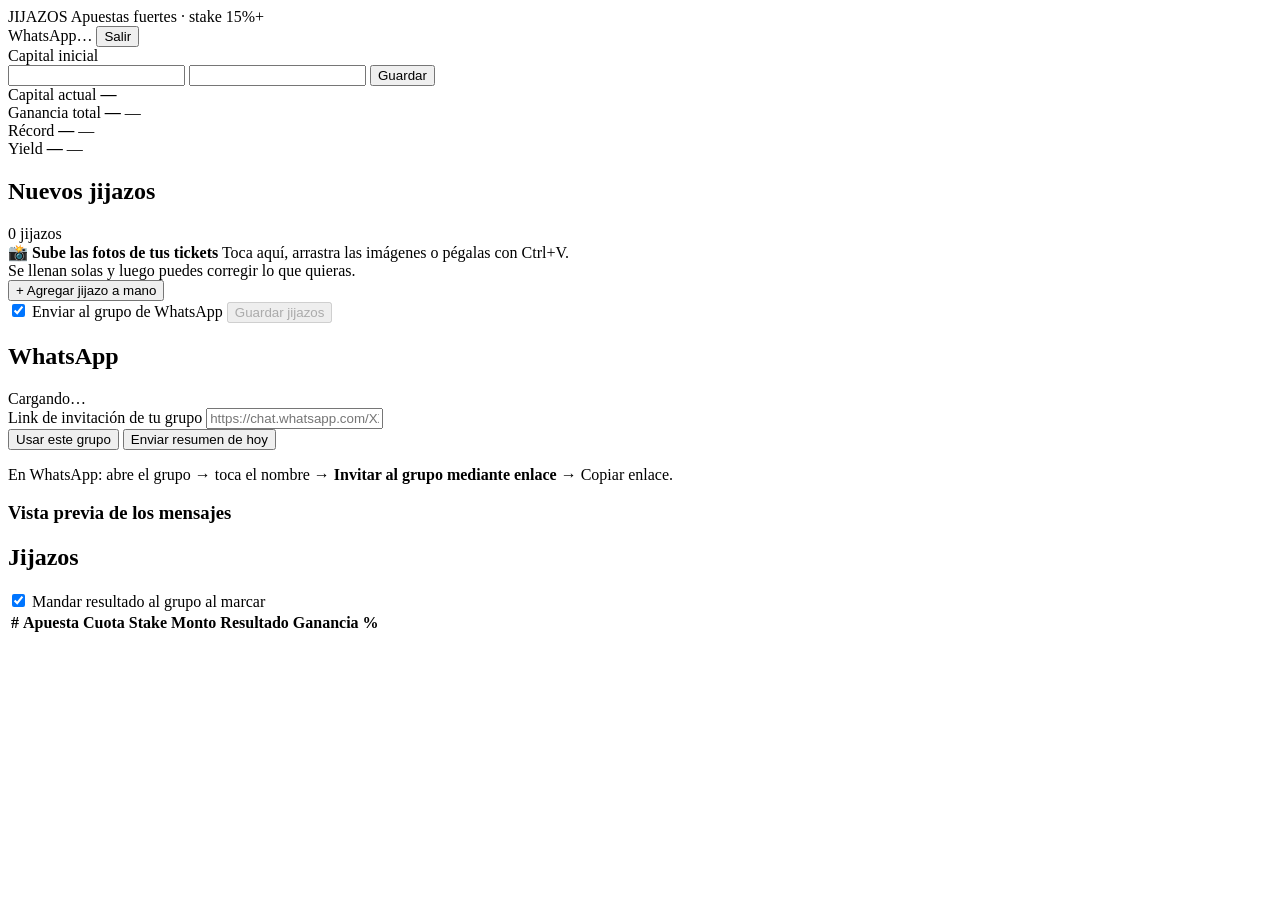
==== public/index.html @ c949dd07 "JIJAZOS: dashboard de apuestas fuertes (stake 15%+), página /diario y bot de WhatsApp Co-Authored-By" ====
<!DOCTYPE html>
<html lang="es">
<head>
  <meta charset="UTF-8">
  <meta name="viewport" content="width=device-width, initial-scale=1.0">
  <title>JIJAZOS · Dashboard</title>
  <link rel="preconnect" href="https://fonts.googleapis.com">
  <link href="https://fonts.googleapis.com/css2?family=Anton&family=Manrope:wght@400;500;700;800&family=IBM+Plex+Mono:wght@500;700&display=swap" rel="stylesheet">
  <link rel="stylesheet" href="/css/styles.css">
</head>
<body>
  <header class="barra">
    <div class="marca">
      <span class="marca-logo">JIJAZOS</span>
      <span class="marca-sub">Apuestas fuertes · stake 15%+</span>
    </div>
    <div class="barra-der">
      <span id="wsp-chip" class="chip">WhatsApp…</span>
      <button id="btn-salir" class="btn btn-fantasma">Salir</button>
    </div>
  </header>

  <main class="contenedor">

    <!-- RESUMEN -->
    <section class="stats">
      <article class="stat stat-capital">
        <span class="stat-label">Capital inicial</span>
        <div class="capital-editar">
          <input type="text" id="moneda" class="input-moneda" maxlength="5">
          <input type="number" id="capital-inicial" step="0.01" min="1">
          <button id="btn-guardar-capital" class="btn btn-mini">Guardar</button>
        </div>
      </article>
      <article class="stat">
        <span class="stat-label">Capital actual</span>
        <strong id="stat-capital-actual" class="stat-valor">—</strong>
      </article>
      <article class="stat">
        <span class="stat-label">Ganancia total</span>
        <strong id="stat-ganancia" class="stat-valor">—</strong>
        <span id="stat-porcentaje" class="stat-extra">—</span>
      </article>
      <article class="stat">
        <span class="stat-label">Récord</span>
        <strong id="stat-record" class="stat-valor">—</strong>
        <span id="stat-acierto" class="stat-extra">—</span>
      </article>
      <article class="stat">
        <span class="stat-label">Yield</span>
        <strong id="stat-yield" class="stat-valor">—</strong>
        <span id="stat-en-juego" class="stat-extra">—</span>
      </article>
    </section>

    <div class="rejilla">
      <!-- NUEVA APUESTA -->
      <section class="panel">
        <div class="panel-cabecera">
          <h2>Nuevos jijazos</h2>
          <span id="lote-contador" class="chip">0 jijazos</span>
        </div>

        <label id="zona-tickets" class="zona-tickets">
          <input type="file" id="input-tickets" accept="image/*" multiple hidden>
          <span class="zona-icono">📸</span>
          <strong>Sube las fotos de tus tickets</strong>
          <span>Toca aquí, arrastra las imágenes o pégalas con Ctrl+V.<br>Se llenan solas y luego puedes corregir lo que quieras.</span>
        </label>

        <div id="lote" class="lote"></div>

        <button type="button" id="btn-agregar" class="btn btn-fantasma btn-grande btn-agregar">+ Agregar jijazo a mano</button>

        <div class="lote-pie">
          <label class="check">
            <input type="checkbox" id="f-enviar" checked>
            Enviar al grupo de WhatsApp
          </label>
          <button type="button" id="btn-guardar-lote" class="btn btn-primario btn-grande" disabled>Guardar jijazos</button>
        </div>
      </section>

      <!-- WHATSAPP + VISTA PREVIA -->
      <section class="panel">
        <h2>WhatsApp</h2>
        <div id="wsp-estado" class="wsp-estado">Cargando…</div>
        <div id="wsp-qr" class="wsp-qr" hidden>
          <img id="wsp-qr-img" alt="Código QR de WhatsApp">
          <p>Escanéalo con tu <b>número secundario</b>:<br>WhatsApp → Dispositivos vinculados → Vincular dispositivo</p>
        </div>
        <div id="wsp-link" class="wsp-grupo">
          <label>
            Link de invitación de tu grupo
            <input type="text" id="input-link" placeholder="https://chat.whatsapp.com/XXXXXXXXXXXX">
          </label>
          <div class="fila-botones">
            <button id="btn-usar-link" class="btn btn-mini">Usar este grupo</button>
            <button id="btn-resumen-2" class="btn btn-mini btn-fantasma">Enviar resumen de hoy</button>
          </div>
          <p class="tenue ayuda-link">En WhatsApp: abre el grupo → toca el nombre → <b>Invitar al grupo mediante enlace</b> → Copiar enlace.</p>
        </div>
        <div id="wsp-grupo" class="wsp-grupo" hidden>
          <label>
            Grupo donde se mandan los mensajes
            <select id="sel-grupo"></select>
          </label>
          <div class="fila-botones">
            <button id="btn-guardar-grupo" class="btn btn-mini">Guardar grupo</button>
            <button id="btn-resumen" class="btn btn-mini btn-fantasma">Enviar resumen de hoy</button>
          </div>
        </div>

        <h3>Vista previa de los mensajes</h3>
        <div id="vista-previa" class="vista-previa-lista"></div>
      </section>
    </div>

    <!-- LISTA DE APUESTAS -->
    <section class="panel">
      <div class="panel-cabecera">
        <h2>Jijazos</h2>
        <label class="check">
          <input type="checkbox" id="notificar" checked>
          Mandar resultado al grupo al marcar
        </label>
      </div>
      <div class="tabla-scroll">
        <table class="tabla">
          <thead>
            <tr>
              <th>#</th>
              <th>Apuesta</th>
              <th>Cuota</th>
              <th>Stake</th>
              <th>Monto</th>
              <th>Resultado</th>
              <th>Ganancia</th>
              <th>%</th>
              <th></th>
            </tr>
          </thead>
          <tbody id="lista-apuestas"></tbody>
        </table>
      </div>
      <p id="vacio" class="vacio" hidden>Todavía no hay apuestas. Carga la primera arriba.</p>
    </section>
  </main>

  <div id="toast" class="toast" hidden></div>

  <script src="/vendor/tesseract/tesseract.min.js"></script>
  <script src="/js/ticket.js"></script>
  <script src="/js/app.js"></script>
</body>
</html>
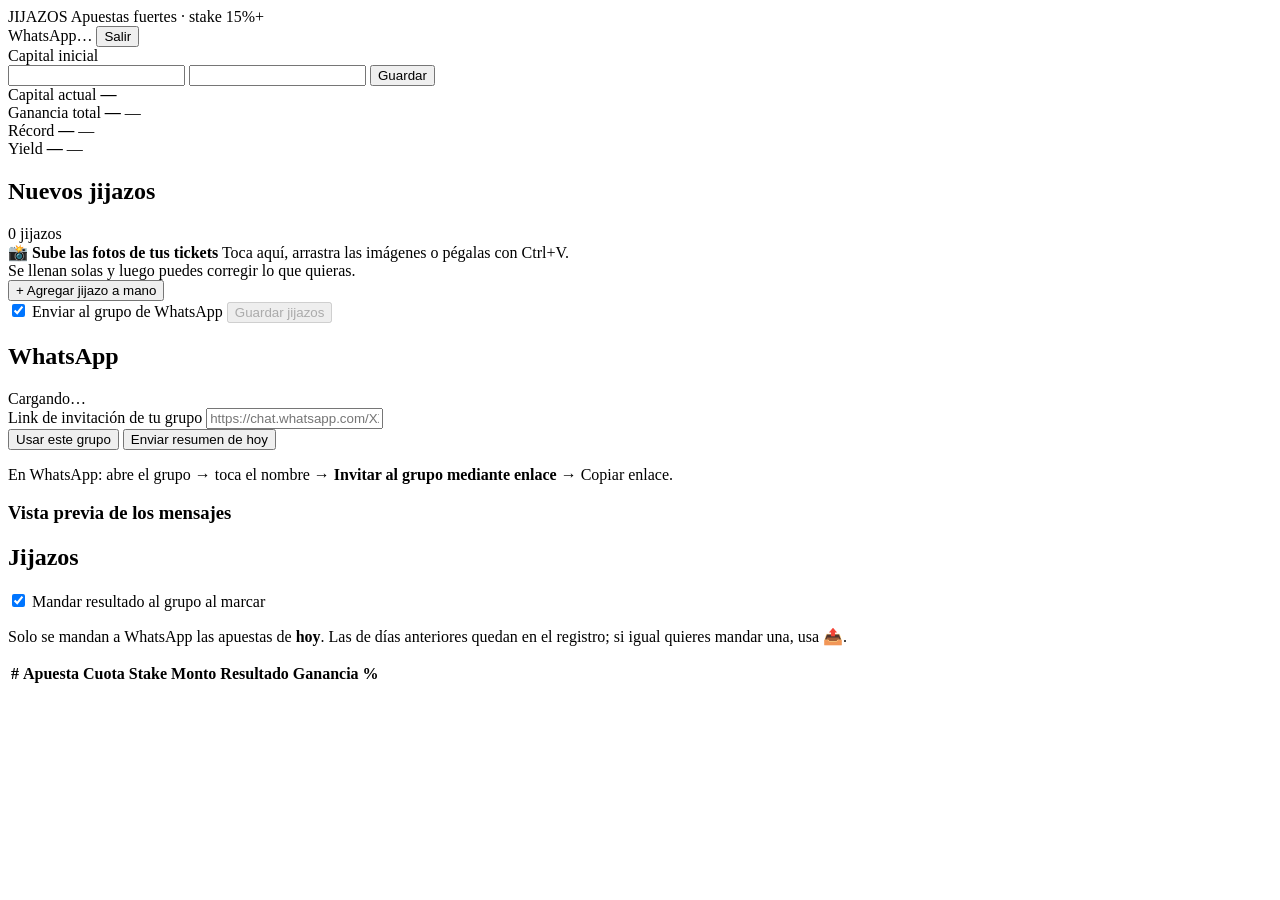
==== commit 1b376ec3: "Solo mandar a WhatsApp las apuestas de hoy; las de días anteriores quedan en el registro Co-Authored" ====
--- a/public/index.html
+++ b/public/index.html
@@ -125,6 +125,7 @@
           Mandar resultado al grupo al marcar
         </label>
       </div>
+      <p class="nota-envio">Solo se mandan a WhatsApp las apuestas de <b>hoy</b>. Las de días anteriores quedan en el registro; si igual quieres mandar una, usa 📤.</p>
       <div class="tabla-scroll">
         <table class="tabla">
           <thead>
